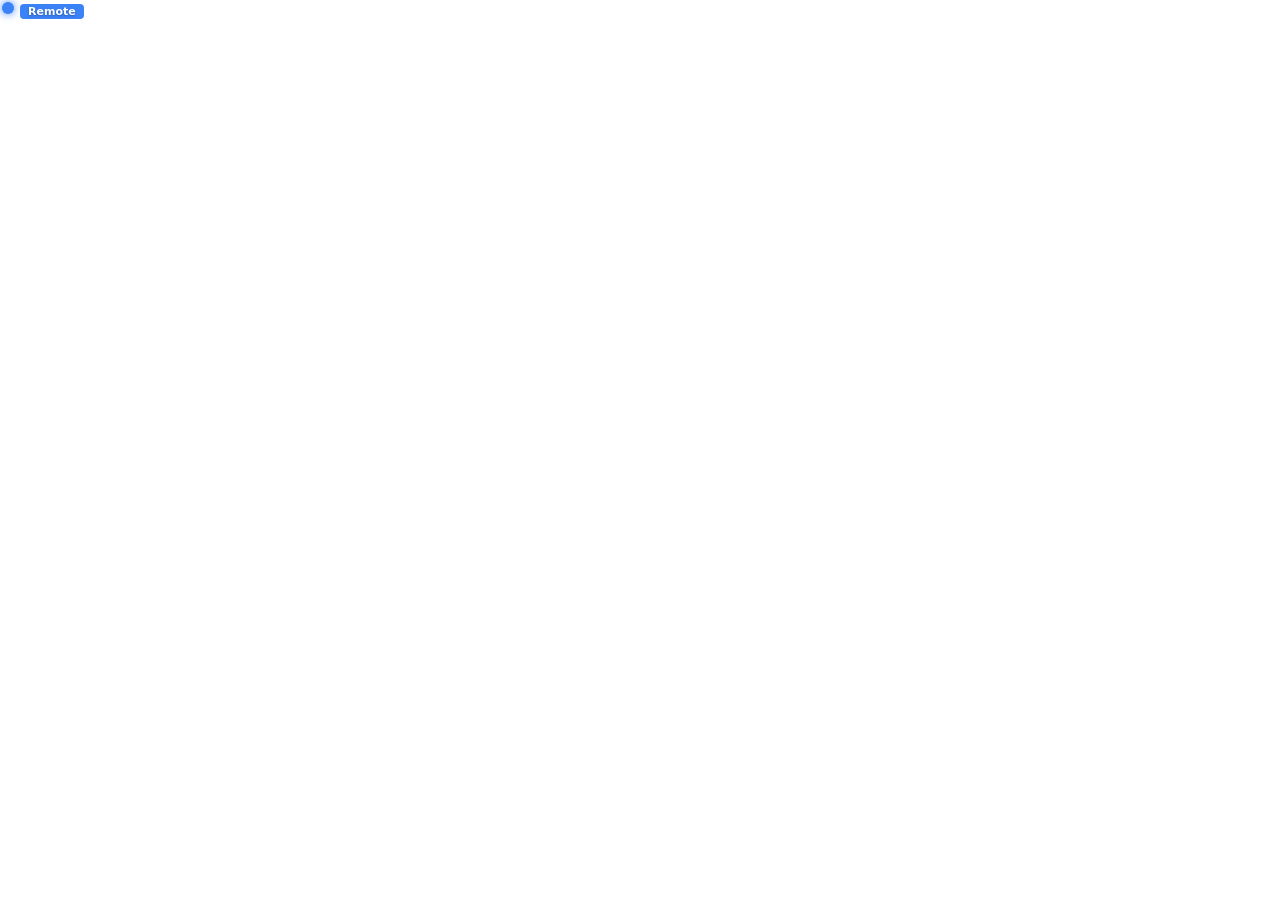
==== flow-ui/src/cursor.html @ 7c159660 "Integrate cursor sharing into Tauri UI app - Mouse capture (60fps polling) now runs in flow-ui, not " ====
<!DOCTYPE html>
<html>
<head>
<meta charset="UTF-8" />
<style>
  * { margin: 0; padding: 0; }
  html, body { background: transparent; overflow: hidden; height: 100%; }
  .cursor-dot {
    width: 12px;
    height: 12px;
    border-radius: 50%;
    background: var(--color, #3b82f6);
    position: absolute;
    top: 2px;
    left: 2px;
    box-shadow: 0 0 8px var(--color, #3b82f6);
  }
  .cursor-name {
    position: absolute;
    top: 4px;
    left: 20px;
    font-family: -apple-system, 'Segoe UI', system-ui, sans-serif;
    font-size: 11px;
    font-weight: 700;
    color: white;
    background: var(--color, #3b82f6);
    padding: 1px 8px;
    border-radius: 4px;
    white-space: nowrap;
    text-shadow: 0 1px 2px rgba(0,0,0,0.3);
  }
</style>
</head>
<body>
  <div class="cursor-dot" id="dot"></div>
  <div class="cursor-name" id="name">Remote</div>
  <script>
    const { listen } = window.__TAURI__.event;

    listen("update-cursor-overlay", function(e) {
      var d = e.payload;
      document.getElementById("name").textContent = d.name;
      document.documentElement.style.setProperty("--color", d.color);
    });
  </script>
</body>
</html>
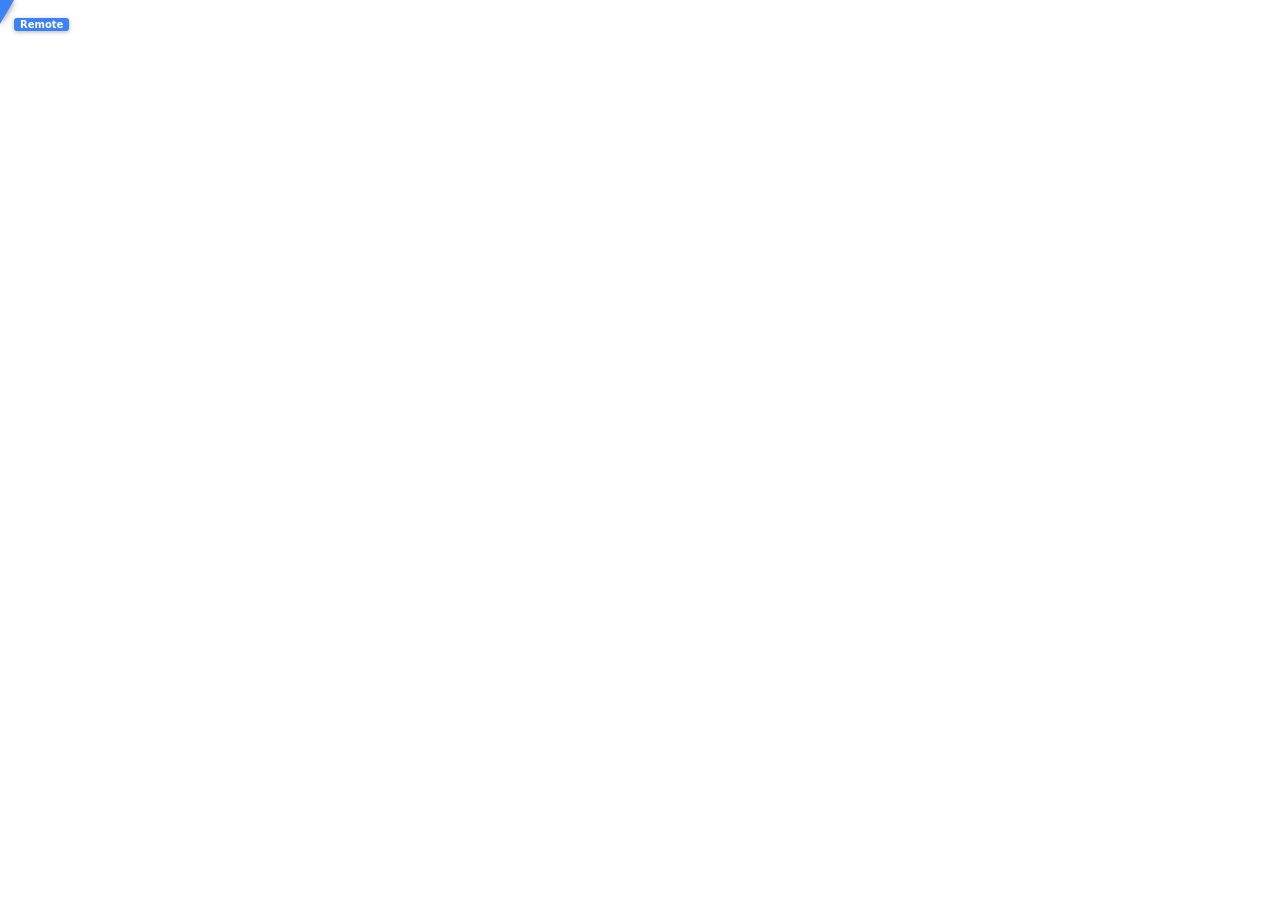
==== commit abd0c1eb: "Fix cursor sharing: real mouse capture with delta tracking Major rewrite of cursor system: - Mouse c" ====
--- a/flow-ui/src/cursor.html
+++ b/flow-ui/src/cursor.html
@@ -4,44 +4,52 @@
 <meta charset="UTF-8" />
 <style>
   * { margin: 0; padding: 0; }
-  html, body { background: transparent; overflow: hidden; height: 100%; }
-  .cursor-dot {
-    width: 12px;
-    height: 12px;
-    border-radius: 50%;
-    background: var(--color, #3b82f6);
+  html, body {
+    background: transparent;
+    overflow: hidden;
+    width: 100%;
+    height: 100%;
+  }
+  .cursor-arrow {
     position: absolute;
-    top: 2px;
-    left: 2px;
-    box-shadow: 0 0 8px var(--color, #3b82f6);
+    top: 0;
+    left: 0;
+    width: 0;
+    height: 0;
+    border-left: 7px solid var(--c, #3b82f6);
+    border-right: 7px solid transparent;
+    border-bottom: 12px solid transparent;
+    border-top: 12px solid var(--c, #3b82f6);
+    filter: drop-shadow(0 1px 3px rgba(0,0,0,0.5));
   }
-  .cursor-name {
+  .cursor-label {
     position: absolute;
-    top: 4px;
-    left: 20px;
+    top: 18px;
+    left: 14px;
     font-family: -apple-system, 'Segoe UI', system-ui, sans-serif;
-    font-size: 11px;
+    font-size: 10px;
     font-weight: 700;
     color: white;
-    background: var(--color, #3b82f6);
-    padding: 1px 8px;
-    border-radius: 4px;
+    background: var(--c, #3b82f6);
+    padding: 1px 6px;
+    border-radius: 3px;
     white-space: nowrap;
-    text-shadow: 0 1px 2px rgba(0,0,0,0.3);
+    box-shadow: 0 1px 4px rgba(0,0,0,0.3);
   }
 </style>
 </head>
 <body>
-  <div class="cursor-dot" id="dot"></div>
-  <div class="cursor-name" id="name">Remote</div>
+  <div class="cursor-arrow" id="arrow"></div>
+  <div class="cursor-label" id="label">Remote</div>
   <script>
-    const { listen } = window.__TAURI__.event;
-
-    listen("update-cursor-overlay", function(e) {
-      var d = e.payload;
-      document.getElementById("name").textContent = d.name;
-      document.documentElement.style.setProperty("--color", d.color);
-    });
+    if (window.__TAURI__) {
+      const { listen } = window.__TAURI__.event;
+      listen("update-cursor-overlay", function(e) {
+        var d = e.payload;
+        document.getElementById("label").textContent = d.name;
+        document.documentElement.style.setProperty("--c", d.color);
+      });
+    }
   </script>
 </body>
 </html>
